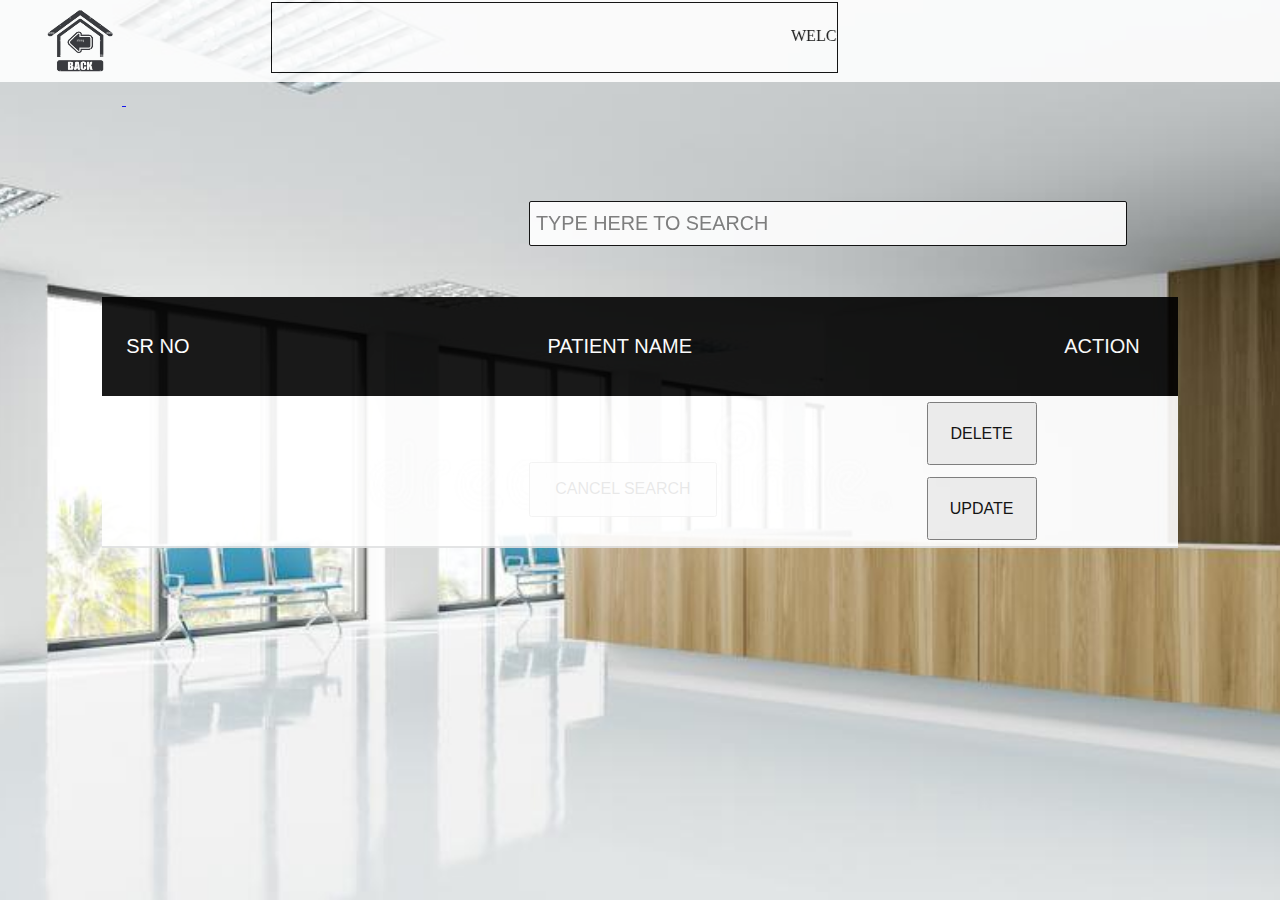
==== action.html @ e42af68a "hospital_management" ====
<!DOCTYPE html>
<html lang="en">

<head>
    <meta charset="UTF-8">
    <meta http-equiv="X-UA-Compatible" content="IE=edge">
    <meta name="viewport" content="width=device-width, initial-scale=1.0">
    <title>Document</title>

    <link rel="stylesheet" href="action.css">

</head>

<body>
    <header>

        <nav>
            <section>

                <span class="span_a">
                    <a href="index.html">
                        <img src="dd.jpg" alt="" id="home_back_image">
                    </a>

                </span>
                <span>
                    <marquee direction="X-UA-Compatible" id="running_tag"> WELCOME ! NOW YOU CAN UPDATE AND DELETE A RECORDS</marquee>
                </span>
                <span>
                    <br>
                    <div>

                    </div>
                    <div class="same">

                       <input type="search" id="running_tagg" class="search_tag" placeholder="TYPE HERE TO SEARCH">
                       <button type="submit" id="button" onclick="cancel();"> CANCEL SEARCH </button>
                       
                        
                    </div>

            </section>
        </nav>

    </header>

 

    <div class="main" id="tables">
        <table id="table1" cellspacing="0">
            
            <tr class="t_head">
                <td id="sr_no" style="width:110.87px" >
                 SR NO
                </td>
                <td id="name" style="width:813px">
                  PATIENT NAME
                </td>
                <td id="action" style="width:px">
                  ACTION
                </td>
            </tr>

    </table>

    <table id="table2" cellspacing="0">

           <tr class="row">
            <td class="srno1">

            </td >
            <td class="name1">

            </td >
            <td class="action1">
                <button type="submit" class="action2 " id="deleted" onclick="delete_record()">
                     DELETE
                </button>
                <button type="submit" class="action2 " id="updated">
                     UPDATE
                </button>
                
            </td>
           </tr>

    </table>

   

    </div>

    <script  src="action.js"></script>

</body>

</html>
---- action.css ----
*{
    margin: 0%;
   padding: 0%;
}

nav{

   background-color: rgb(255, 255, 255);
   opacity:0.9;

   height: 82px;
   width: 100%;

}


#running_tag{
   
   border:solid;
   background-color:white ;
   color: black;
   margin-left:145px;
   width:565px;
   height:45px;
   border-width: 1px;
   text-shadow: 444px 434px ;
   
   padding-top:24px;
   text-align: centre;

   margin-bottom:32px;
}

#home_back_image{

   
       width:85px;
       height:75px;
   
       margin-top:3px;
       margin-left:37px;
       margin-bottom:27px;
   
}

#running_tag:hover{
   background-color: black;
   color: white;
}


#span_a:hover{
   background-color: black;
   color:white;
   
}

body{

   
   background-image: url("display.jpg");
   background-attachment:fixed;
 
   background-position: center;
    background-repeat: no-repeat;
    background-size:contain;
     z-index: -1px;
   background-size:cover;

}




.same{
   
   margin-left:529px;
   margin-top: 92px;
}

#running_tagg{
   
   border:solid;
   background-color:white ;
   color: black;
   
   width:598px;
   height:45.0px;
   border-width: 1px;
   
   padding-left: 6px;
   font-size: 19.8px;
    
   margin-bottom:216px;
   border-radius: 2px;
  
   margin-right:16px;
}



#button{
   width:25%;
   height:6.1vh;
   margin-right:35px;
   margin-left:0px;
   
   font-size:16px;
   color:black;
}


#button:hover{  
   background-color:black;
   color:white;
   border-radius: 2px;
   /* font-size: 18px; */
}
#button:active{ 
   font-size: 13px;
   background-color:#B3E8FF;
   border-radius: 2px;
   transition: 0.5s;
   
} 

.main{
    margin-left:8%;
    margin-right:8%;
    /* border:1px solid black; */
    margin-top:16.8%;
    /* height:100%; */
    background-color:whitesmoke;/* black;*/
    opacity: 0.9;
}

table{
    width:100%;
    /* border:1px solid ; */
    height:100%;
    background-color:rgb(255, 255, 255);
   
    
}

.t_head{
    background-color:black;
    color:white;  
    /* width: 79%; */
     margin:0% 19% 3% 0%;
    margin-left:1%;
    height:11vh; 
   font-size:20px;
    text-align: center;
    font-family: 'Lucida Sans', 'Lucida Sans Regular', 'Lucida Grande', 'Lucida Sans Unicode', Geneva, Verdana, sans-serif;
    

    /* position:fixed;  */
}




.srno1{

   /* height: 4vh; */
   height:48px;
   font-size: 21px;
   border-bottom:2px solid  rgb(224, 225, 227);
   width:8.70%;
   text-align: center;

   color: red;
   
}

.name1{

   /* height: 4vh; */
   height:48px;
   font-size: 21px;
   border-bottom:2px solid  rgb(224, 225, 227);
   width:64.05%;
   text-align: center;
   
}

.action1{

   /* height: 4vh; */
   height:48px;
   
   border-bottom:2px solid rgb(224, 225, 227);
   width:70.6%;

   padding-left: 29px;

   
   
}

.action2{
   margin:6px 13px 6px 13px;
   width: 110px;
   height:7vh;
   font-size: 16px;
   
}


.deleted{
   background-color: red;
   border-color: red;
    /* #ff9ab7; */
   color: white;
   border-radius: 2px;
   box-shadow: 5px 5px 10px rgb(27, 27, 27);
}

.updated{
   background-color: #00FF00;
   border-color:  #00FF00;
   color: white;
   border-radius: 2px;
   box-shadow: 5px 5px 10px rgb(27, 27, 27);

}
   


.deleted:hover{  
   background-color:black;
   color:white;
   border-radius: 4px;
   /* font-size: 18px; */
   transition: 0.5s;
}

.deleted:active{ 
   font-size: 14px;
   background-color:#B3E8FF;
   border-radius: 4px;
   transition: 0.5s;
   
} 

.updated:hover{  
   background-color:black;
   color:white;
   border-radius: 4px;
   /* font-size: 18px; */
   transition: 0.5s;
}
.updated:active{ 
   font-size: 14px;
   background-color:#B3E8FF;
   border-radius: 4px;
   transition: 0.5s;
   
} 



.row:hover{
   background-color:rgb(255, 216, 216);;
   color:black;

}

/* .action2 {
   background-color: red;
} */
.row{

   width : 100px
   

}
.input_tag{

   border: none;
   /* border-bottom: 2px solid black; */

   background-color:white;

   width: 100%;
   text-align: center;
   height:5vh;
   font-size: 1.4rem;
   /* font-size: 122px; */
}



.row1{
   border-color: white;
   /* background-color: black; */
}

.flex_box{

   display: flex;
   flex-direction: row;
   background-color: black;

}
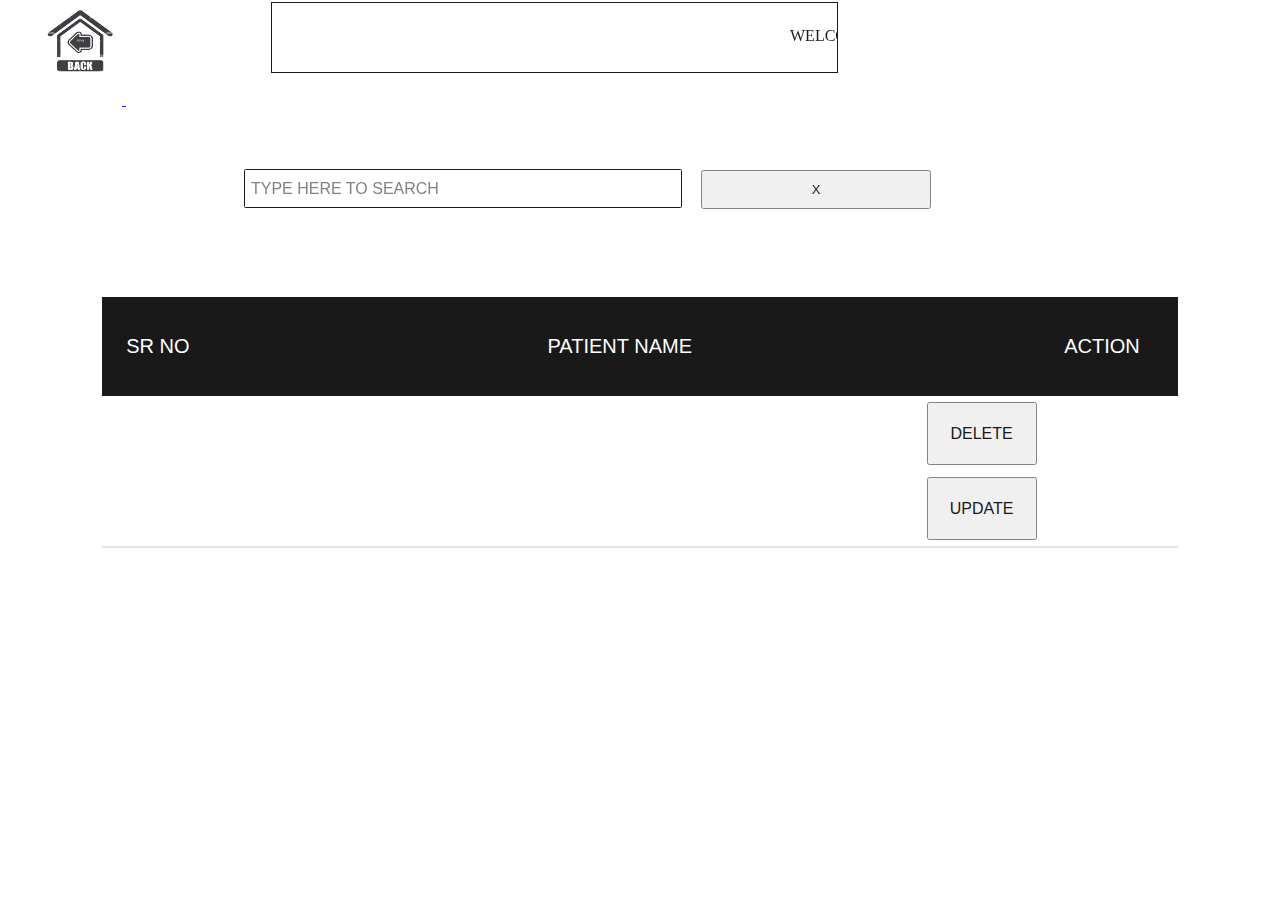
==== commit 04c95176: "Update action.html" ====
--- a/action.html
+++ b/action.html
@@ -34,7 +34,7 @@
                     <div class="same">
 
                        <input type="search" id="running_tagg" class="search_tag" placeholder="TYPE HERE TO SEARCH">
-                       <button type="submit" id="button" onclick="cancel();"> CANCEL SEARCH </button>
+                       <button type="submit" id="button" onclick="cancel();"> X </button>
                        
                         
                     </div>
@@ -93,4 +93,4 @@
 
 </body>
 
-</html>+</html>
--- a/action.css
+++ b/action.css
@@ -1,9 +1,9 @@
-
-
 *{
     margin: 0%;
    padding: 0%;
-}
+ 
+}
+
 
 nav{
 
@@ -11,10 +11,8 @@
    opacity:0.9;
 
    height: 82px;
-   width: 100%;
-
-}
-
+
+}
 
 #running_tag{
    
@@ -50,7 +48,6 @@
    color: white;
 }
 
-
 #span_a:hover{
    background-color: black;
    color:white;
@@ -60,7 +57,7 @@
 body{
 
    
-   background-image: url("display.jpg");
+   background-image: url("images/display.jpg");
    background-attachment:fixed;
  
    background-position: center;
@@ -73,10 +70,9 @@
 
 
 
-
 .same{
    
-   margin-left:529px;
+   margin-left:329px;
    margin-top: 92px;
 }
 
@@ -98,7 +94,6 @@
   
    margin-right:16px;
 }
-
 
 
 #button{
@@ -111,7 +106,6 @@
    color:black;
 }
 
-
 #button:hover{  
    background-color:black;
    color:white;
@@ -129,16 +123,16 @@
 .main{
     margin-left:8%;
     margin-right:8%;
-    /* border:1px solid black; */
+  
     margin-top:16.8%;
-    /* height:100%; */
-    background-color:whitesmoke;/* black;*/
+
+    background-color:whitesmoke;
     opacity: 0.9;
 }
 
 table{
     width:100%;
-    /* border:1px solid ; */
+  
     height:100%;
     background-color:rgb(255, 255, 255);
    
@@ -148,7 +142,7 @@
 .t_head{
     background-color:black;
     color:white;  
-    /* width: 79%; */
+ 
      margin:0% 19% 3% 0%;
     margin-left:1%;
     height:11vh; 
@@ -157,15 +151,14 @@
     font-family: 'Lucida Sans', 'Lucida Sans Regular', 'Lucida Grande', 'Lucida Sans Unicode', Geneva, Verdana, sans-serif;
     
 
-    /* position:fixed;  */
-}
-
+    
+}
 
 
 
 .srno1{
 
-   /* height: 4vh; */
+  
    height:48px;
    font-size: 21px;
    border-bottom:2px solid  rgb(224, 225, 227);
@@ -178,7 +171,7 @@
 
 .name1{
 
-   /* height: 4vh; */
+   
    height:48px;
    font-size: 21px;
    border-bottom:2px solid  rgb(224, 225, 227);
@@ -189,7 +182,7 @@
 
 .action1{
 
-   /* height: 4vh; */
+  
    height:48px;
    
    border-bottom:2px solid rgb(224, 225, 227);
@@ -209,11 +202,10 @@
    
 }
 
-
 .deleted{
    background-color: red;
    border-color: red;
-    /* #ff9ab7; */
+
    color: white;
    border-radius: 2px;
    box-shadow: 5px 5px 10px rgb(27, 27, 27);
@@ -229,12 +221,11 @@
 }
    
 
-
 .deleted:hover{  
    background-color:black;
    color:white;
    border-radius: 4px;
-   /* font-size: 18px; */
+ 
    transition: 0.5s;
 }
 
@@ -250,7 +241,7 @@
    background-color:black;
    color:white;
    border-radius: 4px;
-   /* font-size: 18px; */
+
    transition: 0.5s;
 }
 .updated:active{ 
@@ -262,26 +253,22 @@
 } 
 
 
-
 .row:hover{
    background-color:rgb(255, 216, 216);;
    color:black;
 
 }
 
-/* .action2 {
-   background-color: red;
+/* .row{
+
+   width : 100px 
+   
+
 } */
-.row{
-
-   width : 100px
-   
-
-}
 .input_tag{
 
    border: none;
-   /* border-bottom: 2px solid black; */
+   
 
    background-color:white;
 
@@ -289,20 +276,241 @@
    text-align: center;
    height:5vh;
    font-size: 1.4rem;
-   /* font-size: 122px; */
-}
-
+   
+}
 
 
 .row1{
    border-color: white;
-   /* background-color: black; */
-}
-
-.flex_box{
-
-   display: flex;
-   flex-direction: row;
-   background-color: black;
-
-}+   
+}
+
+
+@media  (min-width:960px) and (max-width:1360px)
+{
+   
+   
+
+    .same{
+        margin-left: 244px;
+        margin-top: 60px;
+        margin-bottom: 40px;
+    }
+
+    #running_tagg{
+    
+
+        
+        width:438px;
+        height:39px;
+        border-width: 1px;
+    
+        padding-left: 6px;
+        font-size: 16px;
+    
+        border-radius: 1.5px;
+       
+        margin-right:13px;
+        
+    }
+
+    #button{
+        width:230px;
+        height:39px;
+    
+        margin-left:2px;
+        
+        font-size:13px;
+        color:black;
+    }
+
+   
+   
+
+
+}
+
+
+
+@media  (min-width:314px) and (max-width:500px)
+{
+
+   body{
+      width:100%;
+   }
+
+   header{
+      width: 100%;
+   }
+    nav{
+        width:fit-content; 
+         margin-right: 0px;
+    }
+
+    #running_tag{
+      display: none;
+    }
+  
+    
+    
+    *{
+        margin: 0px;
+        padding: 0px;
+     
+        margin-left: 0px;
+    }
+
+    .same{
+      position: relative;
+     
+      width: fit-content;
+      margin-left:9px;
+      margin-top: 12px;
+     
+    }
+
+  #running_tagg{
+
+   /* display: none; */
+  
+     position: absolute;
+     
+      width:304px;
+      height:39px;
+      border-width: 1px;
+  
+      padding-left: 6px;
+      font-size: 10px;
+  
+      border-radius: 1.5px;
+      margin-left:2px;
+     
+      margin-right:13px;
+      
+  }
+
+  #button{
+      width:50px;
+      height:39px;
+  
+      margin-left:318px;
+      
+      font-size:11px;
+      color:white;
+      background-color: red;
+      border: none;
+      border-radius: 3px;
+      font-size: 20px;
+
+  }
+
+  table{
+   width: 380px;
+   /* margin: auto; */
+   margin-left: -19px;
+   /* margin-right: 5px; */
+  }
+
+  #table1 {
+   
+   margin-top:124px;
+   
+   
+   
+}
+
+  #table1 tr{
+   
+     
+     font-size: 13px;
+     height: 8vh;
+  }
+
+  
+.srno1{
+
+  
+   height:37px;
+   font-size: 13px;
+   border-bottom:2px solid  rgb(224, 225, 227);
+   
+   /* text-align: center; */
+  /* background-color: #00FF00; */
+   color: red;
+ 
+
+   width:16px;
+   
+   
+}
+
+.name1{
+
+   /* background-color: #cadeca; */
+
+   /* display: none; */
+   height:27px;
+   font-size: 13px;
+   border-bottom:2px solid  rgb(224, 225, 227);
+   width:140px;
+   text-align: center;
+   width:70px;
+   word-wrap: break-word;
+   
+}
+
+.action1{
+
+   /* background-color: #00FF00; */
+
+   /* display: none; */
+  
+   height: 4vh;
+   
+   /* border-bottom:2px solid rgb(224, 225, 227); */
+   /* width:70.6%; */
+   width:28%;
+   /* padding: auto; */
+   word-wrap: break-word;
+  
+   margin-right: px;
+   
+   
+}
+
+.action2{
+   margin:2px 0px 2px 0px;
+   width: 60px;
+   height:3.8vh;
+   font-size: 10px;
+   margin-bottom: 4px;
+   
+}
+
+.deleted{
+   background-color: red;
+   border-color: red;
+
+   color: white;
+   border-radius: 2px;
+   box-shadow: 5px 5px 10px rgb(27, 27, 27);
+}
+
+.updated{
+   
+   /* background-color: #00FF00;
+   border-color:  #00FF00; */
+   color: white;
+   border-radius: 2px;
+   box-shadow: 5px 5px 10px rgb(27, 27, 27);
+   margin-right:0px;
+
+}
+
+.input_tag{
+
+   font-size: 13px;
+}
+   
+   }
+
